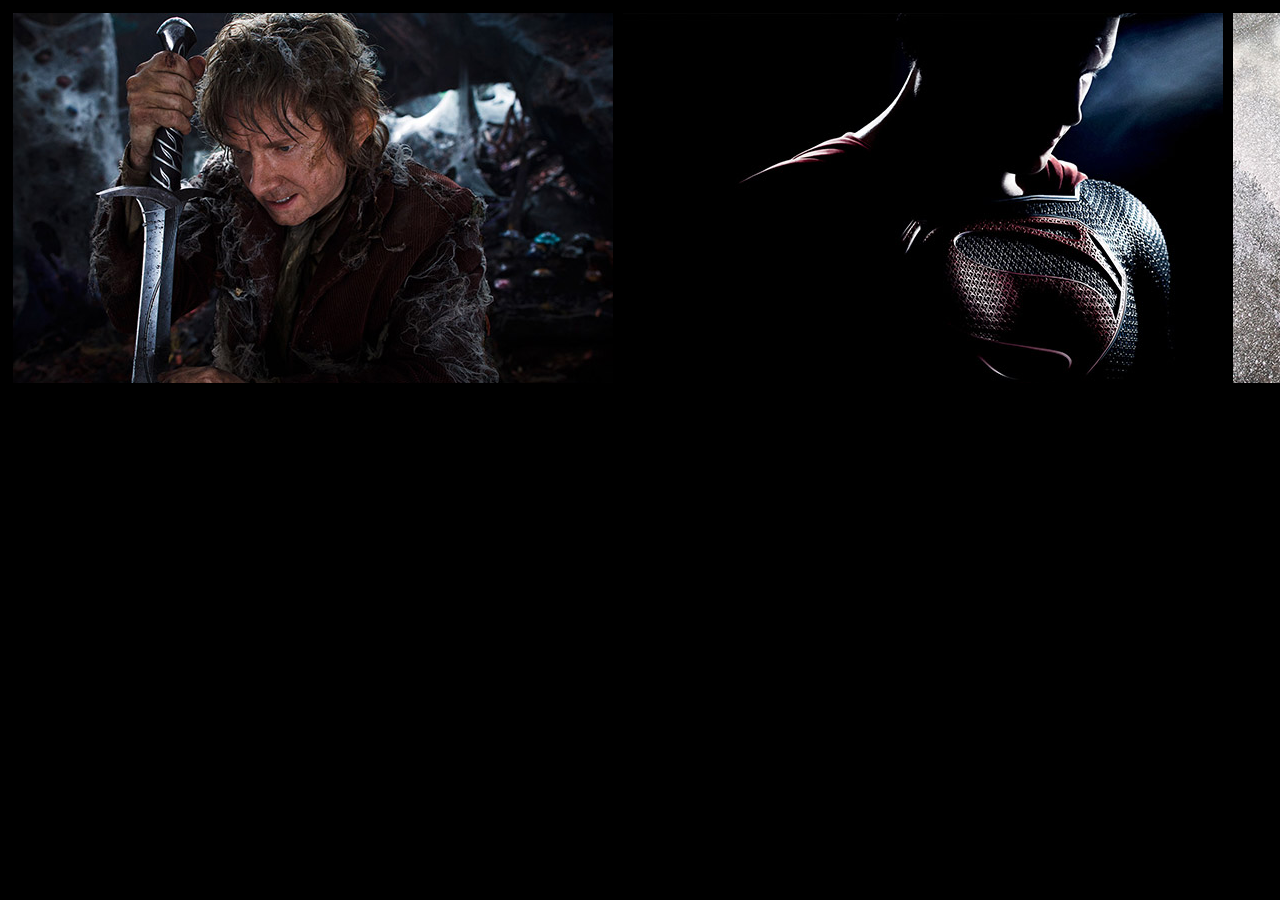
==== index.html @ 2f0c0ea5 "All images side by side" ====
<!DOCTYPE html>
<html>
  <head>
    <meta charset="utf-8">
    <title></title>
    <link rel="stylesheet" type="text/css" href="css/mystyles.css">
  </head>
  <body>
    <div id="pics">
        <div class="image">
            <img src= "css/images/1.jpg" >
        </div>
        <div class="image">
            <img src= "css/images/2.jpg">
        </div>
        <div class="image">
            <img src= "css/images/3.jpg">
        </div>
        <div class="image">
            <img src= "css/images/4.jpg">
        </div>
        <div class="image">
            <img src= "css/images/5.jpg">
        </div>
        <div class="image">
            <img src= "css/images/6.jpg">
        </div>
        <div class="image">
            <img src= "css/images/7.jpg">
        </div>
    </div>


    <script src="js/main.js"></script>
  </body>
</html>
---- css/mystyles.css ----
#pics {
  width: 4270px;
  height: 375px;
  position: absolute;
  overflow: hidden;
  }

.image {
  width: 600px;
  height: 375px;
  display: inline;
  margin: 5px;
  float: left;
  postion: relative;
  overflow: hidden;


}

body {
  background-color: black;
}
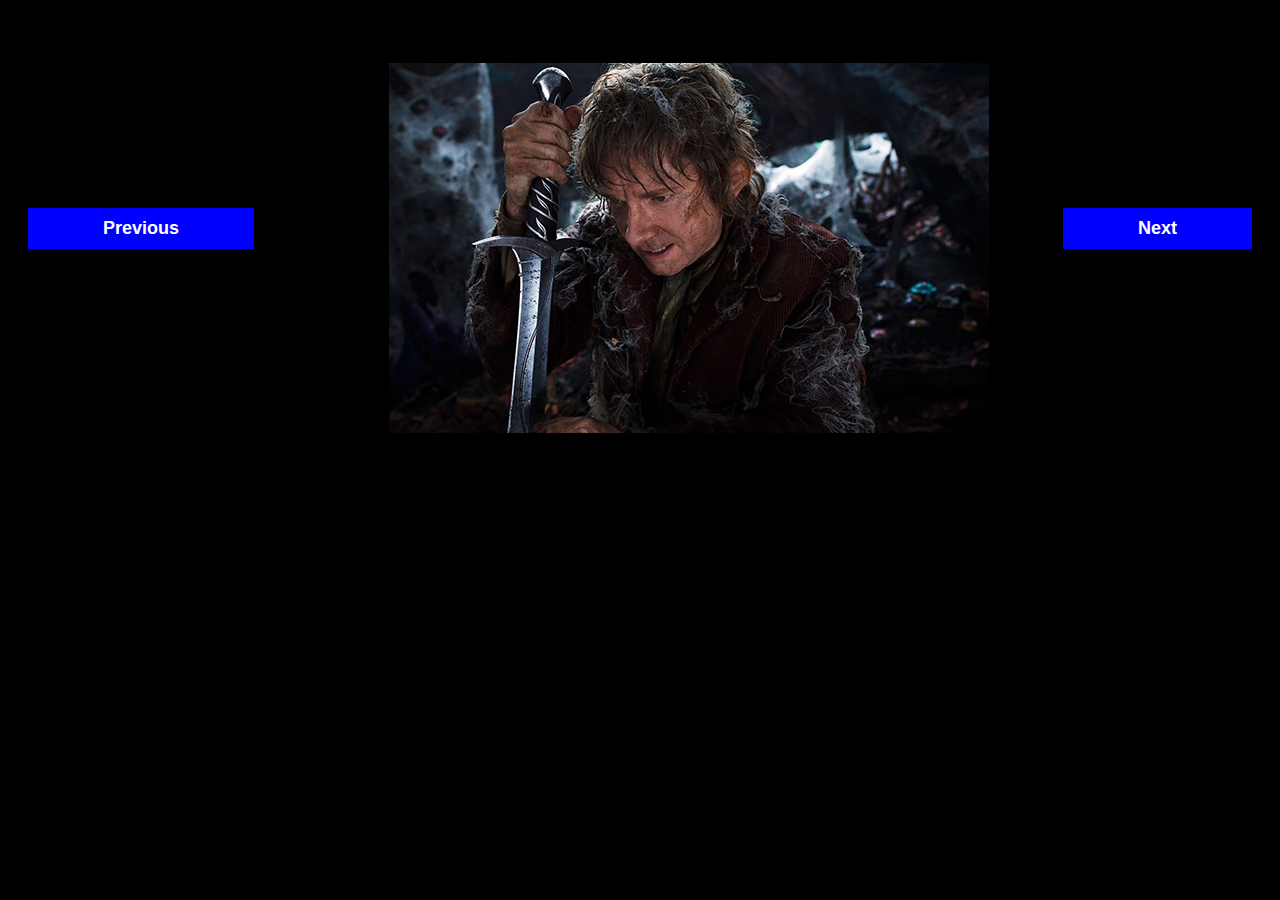
==== commit e2656bb7: "previous and next buttons working. images sized properly regardless of initial size" ====
--- a/index.html
+++ b/index.html
@@ -3,34 +3,16 @@
   <head>
     <meta charset="utf-8">
     <title></title>
+    <script src="js/jquery-1.11.3.min.js"></script>
     <link rel="stylesheet" type="text/css" href="css/mystyles.css">
   </head>
   <body>
-    <div id="pics">
-        <div class="image">
-            <img src= "css/images/1.jpg" >
-        </div>
-        <div class="image">
-            <img src= "css/images/2.jpg">
-        </div>
-        <div class="image">
-            <img src= "css/images/3.jpg">
-        </div>
-        <div class="image">
-            <img src= "css/images/4.jpg">
-        </div>
-        <div class="image">
-            <img src= "css/images/5.jpg">
-        </div>
-        <div class="image">
-            <img src= "css/images/6.jpg">
-        </div>
-        <div class="image">
-            <img src= "css/images/7.jpg">
-        </div>
-    </div>
-
+    <div id="wrapper"></div>
+    <a href="#" id="nextButton">Next</a>
+    <a href="#" id="previousButton">Previous</a>
 
     <script src="js/main.js"></script>
+    <script src="js/TweenMax.min.js"></script>
+
   </body>
 </html>
--- a/css/mystyles.css
+++ b/css/mystyles.css
@@ -1,22 +1,101 @@
- #pics {
-  width: 4270px;
-  height: 375px;
-  position: absolute;
-  overflow: hidden;
+/*  #pics {
+ width: 610px;
+ height: 385px;
+ position: absolute;
+ left: 30%;
+ } */
+
+  .slideshow{
+    margin-top: 50px;
+    height: 375px;
+    width: 609px;
+    position: absolute;
+    left: 30%;
+    overflow: hidden;
+    /* height: 545px;
+    width: 1425px; */
   }
 
-.image {
+#one {
+  height: 385px;
+  width: 600px;
+}
+
+  #two {
+  left: 600px;
+  height: 385px;
+  width: 610px;
+}
+
+#three {
+  left: 1220px;
+  height: 385px;
+  width: 600px;
+}
+
+#four {
+  left: 1830px;
+  height: 385px;
+  width: 600px;
+}
+
+#five {
+  left: 2440px;
+}
+
+#six {
+  left: 3050px;
+}
+
+#seven {
+  left: 3660px;
+}
+
+  /* as soon as i set the #pics width to the same size as the pics, the pictures stack vertically. also,
+  when i alter the bottom margin, with 'overflow: hidden' removed, the pictures move up. when i place the 'overflow: hidden'
+  back in the pictures still move up but don't display?
+   */
+
+.slide {
   width: 600px;
   height: 375px;
   display: inline;
   margin: 5px;
   float: left;
-  postion: relative;
-  overflow: hidden;
-
-
+  position: absolute;
+  z-index: -1;
+  background-size: contain;
+  /*border: 1px solid white;*/
 }
 
 body {
   background-color: black;
 }
+
+#nextButton {
+  float: right;
+  margin-top: 200px;
+  margin-right: 20px;
+  font-family: Helvetica, Arial, sans-serif;
+  font-size: 18px;
+  font-weight: bold;
+  color: #FFFFFF;
+  padding: 10px 75px;
+  text-decoration: none;
+  background-color: blue;
+  z-index: 1;
+}
+
+#previousButton {
+  float: left;
+  margin-top: 200px;
+  margin-left: 20px;
+  font-family: Helvetica, Arial, sans-serif;
+  font-size: 18px;
+  font-weight: bold;
+  color: #FFFFFF;
+  padding: 10px 75px;
+  text-decoration: none;
+  background-color: blue;
+  z-index: 1;
+}
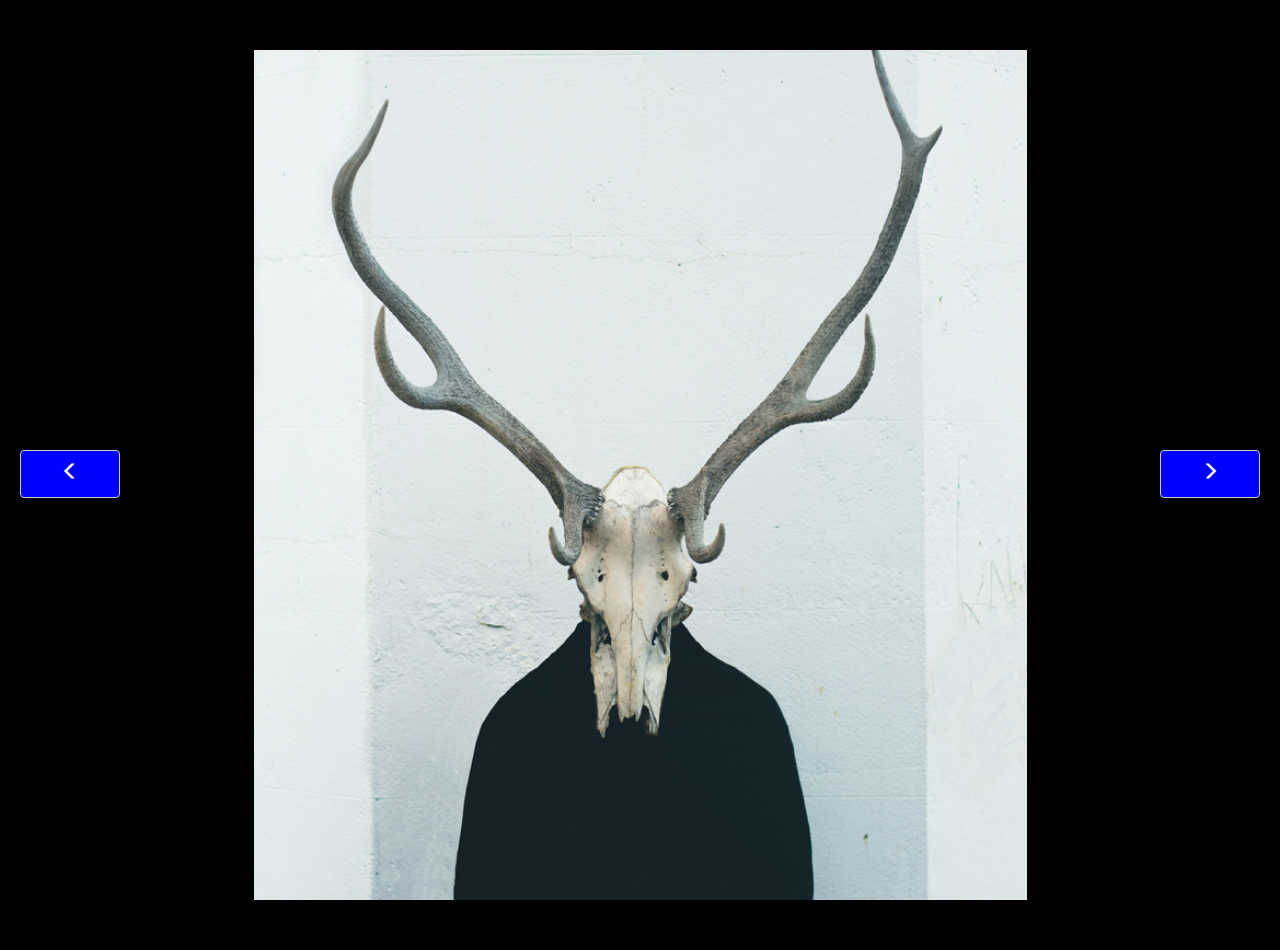
==== commit eecd8668: "Works for full size images. Slight issue with previous button on cycle" ====
--- a/index.html
+++ b/index.html
@@ -4,12 +4,18 @@
     <meta charset="utf-8">
     <title></title>
     <script src="js/jquery-1.11.3.min.js"></script>
+    <link rel="stylesheet" href="https://maxcdn.bootstrapcdn.com/bootstrap/3.3.5/css/bootstrap.min.css">
     <link rel="stylesheet" type="text/css" href="css/mystyles.css">
   </head>
   <body>
     <div id="wrapper"></div>
-    <a href="#" id="nextButton">Next</a>
-    <a href="#" id="previousButton">Previous</a>
+    <button type="button" class="btn btn-default" id="nextButton" aria-label="Right Align">
+      <span class="glyphicon glyphicon-menu-right" aria-hidden="true"></span>
+    </button>
+
+    <button type="button" class="btn btn-default" id="previousButton" aria-label="Left Align">
+      <span class="glyphicon glyphicon-menu-left" aria-hidden="true"></span>
+    </button>
 
     <script src="js/main.js"></script>
     <script src="js/TweenMax.min.js"></script>
--- a/css/mystyles.css
+++ b/css/mystyles.css
@@ -7,65 +7,45 @@
 
   .slideshow{
     margin-top: 50px;
-    height: 375px;
-    width: 609px;
+    width: 100vw;
+    height: 100vh;
     position: absolute;
-    left: 30%;
-    overflow: hidden;
-    /* height: 545px;
+    /*left: 30%;
+      overflow: hidden;
+     height: 545px;
     width: 1425px; */
   }
 
+  img {
+    min-height: 100%;
+    min-width: 1024px;
+
+    width: 100%;
+    height: auto;
+
+    position: fixed;
+    top: 0;
+    left: 0;
+  }
+
+  .slide {
+    width: 100vw;
+    height: 100vh;
+    display: inline;
+    float: left;
+    position: absolute;
+    z-index: -1;
+    background-size: contain;
+    background-repeat: no-repeat;
+    background-attachment: fixed;
+    repeat: none;
+    background-position: center;
+    /*border: 1px solid white;*/
+  }
+
 #one {
-  height: 385px;
-  width: 600px;
-}
-
-  #two {
-  left: 600px;
-  height: 385px;
-  width: 610px;
-}
-
-#three {
-  left: 1220px;
-  height: 385px;
-  width: 600px;
-}
-
-#four {
-  left: 1830px;
-  height: 385px;
-  width: 600px;
-}
-
-#five {
-  left: 2440px;
-}
-
-#six {
-  left: 3050px;
-}
-
-#seven {
-  left: 3660px;
-}
-
-  /* as soon as i set the #pics width to the same size as the pics, the pictures stack vertically. also,
-  when i alter the bottom margin, with 'overflow: hidden' removed, the pictures move up. when i place the 'overflow: hidden'
-  back in the pictures still move up but don't display?
-   */
-
-.slide {
-  width: 600px;
-  height: 375px;
-  display: inline;
-  margin: 5px;
-  float: left;
-  position: absolute;
-  z-index: -1;
-  background-size: contain;
-  /*border: 1px solid white;*/
+  height: 100vh;
+  width: 100vw;
 }
 
 body {
@@ -74,28 +54,31 @@
 
 #nextButton {
   float: right;
-  margin-top: 200px;
+  margin-top: 450px;
   margin-right: 20px;
   font-family: Helvetica, Arial, sans-serif;
   font-size: 18px;
   font-weight: bold;
   color: #FFFFFF;
-  padding: 10px 75px;
+  padding: 10px 40px;
   text-decoration: none;
   background-color: blue;
+  position: absolute;
+  right: 0;
   z-index: 1;
 }
 
 #previousButton {
   float: left;
-  margin-top: 200px;
+  margin-top: 450px;
   margin-left: 20px;
   font-family: Helvetica, Arial, sans-serif;
   font-size: 18px;
   font-weight: bold;
   color: #FFFFFF;
-  padding: 10px 75px;
+  padding: 10px 40px;
   text-decoration: none;
   background-color: blue;
+  position: absolute;
   z-index: 1;
 }
